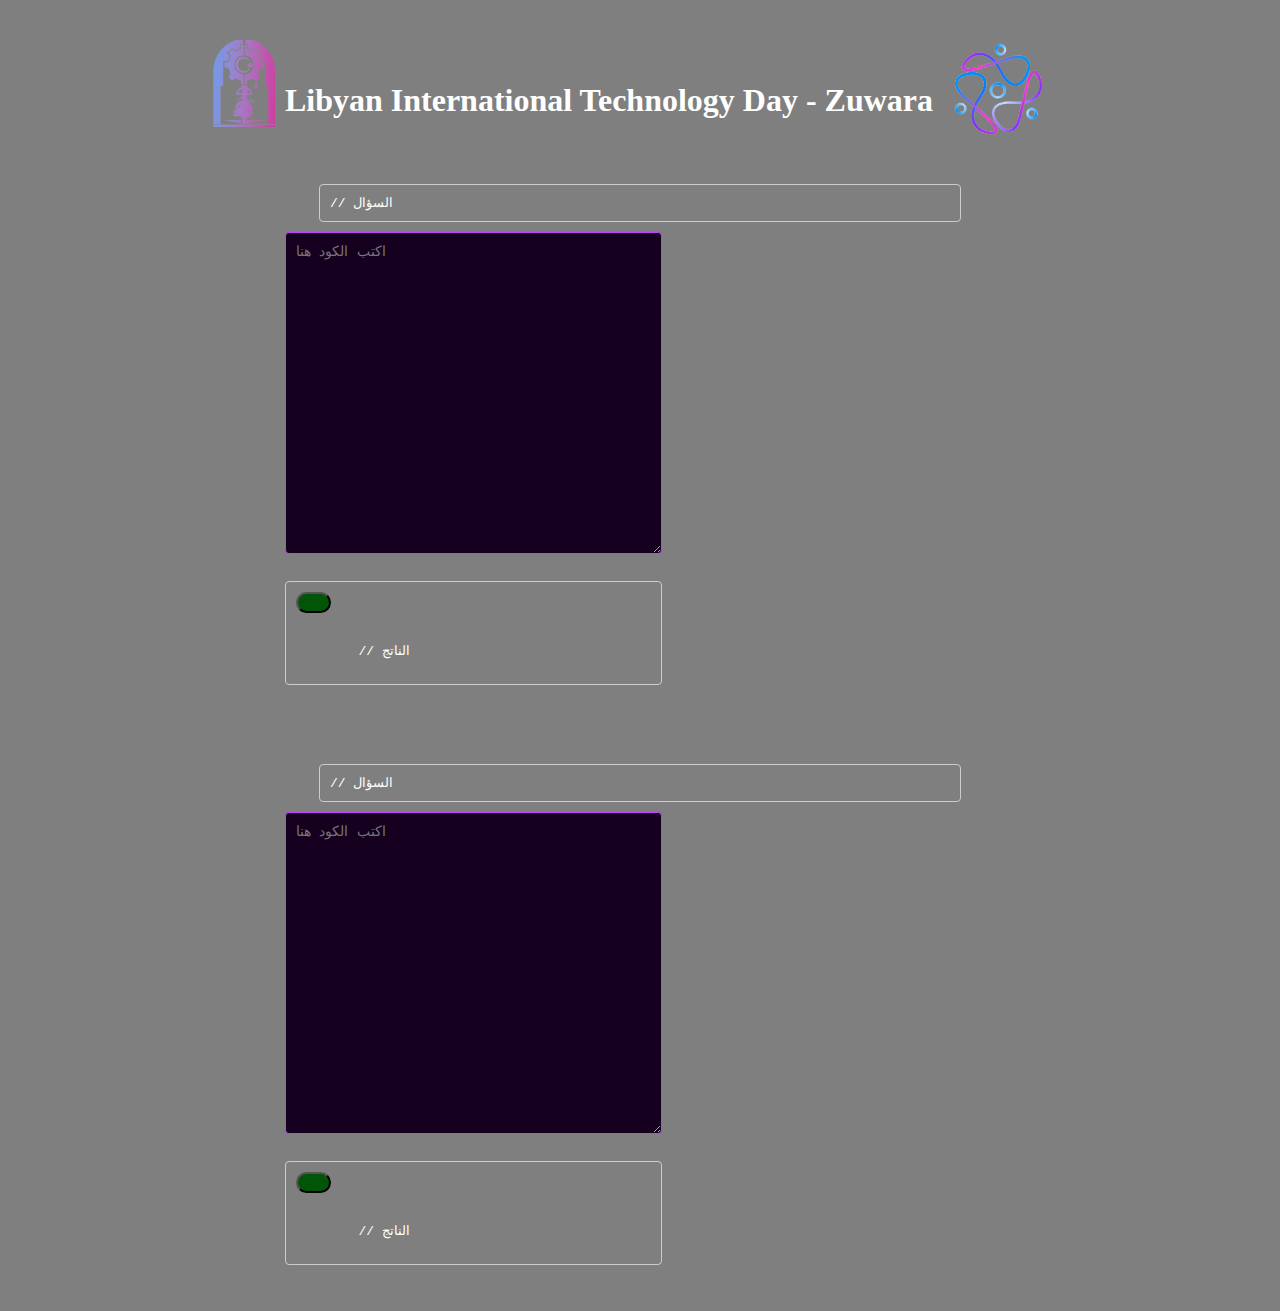
==== que.html @ 30d36377 "Create que.html" ====
<!DOCTYPE html>
<html>
<head>
  <meta charset="UTF-8">
  <meta name="viewport" content="width=device-width, initial-scale=1.0">
  <link rel="stylesheet" href="css\style.css" />
  <title>Libyan International Technology Day - Zuwara</title>
</head>
<body>
  <div class="content">
    <div class="container">
      <img src="img\clogo.png" alt="..." style="margin-top: 10px; margin-left: 5px; width: 5%; height: 8%;">
      <h1>Libyan International Technology Day - Zuwara</h1>
      <img src="img\ind.png" alt="..." style="margin-top: 10px; margin-left: 5px; width: 10%; height: 10%;">
    </div>
    <div class="code-container">
      <pre>// السؤال</pre>
      <div class="right-side">
        <textarea rows="5" cols="80" placeholder="اكتب الكود هنا"></textarea>
        <pre><button class="run-btn" style="right: 10px; top: -30px; background-color: #005506;  color: #005506; border-radius: 50px; cursor: pointer;">.....</button>
        <br>
        <code>// الناتج</code>
        </pre>
      </div>
    </div>
    <div><br><br></div>
    <div class="code-container">
      <pre>// السؤال</pre>
      <div class="right-side">
        <textarea rows="5" cols="80" placeholder="اكتب الكود هنا"></textarea>
        <pre><button class="run-btn" style="right: 10px; top: -30px; background-color: #005506;  color: #005506; border-radius: 50px; cursor: pointer;">.....</button>
        <br>
        <code>// الناتج</code>
        </pre>
      </div>
    </div>
    

      <div class="video-bg" loop>
        <div class="overlay"></div>
        <video autoplay loop muted>
          <source src="videos/video.mp4" type="video/mp4">
        </video>
      </div>
  </div>
</body>
</html>
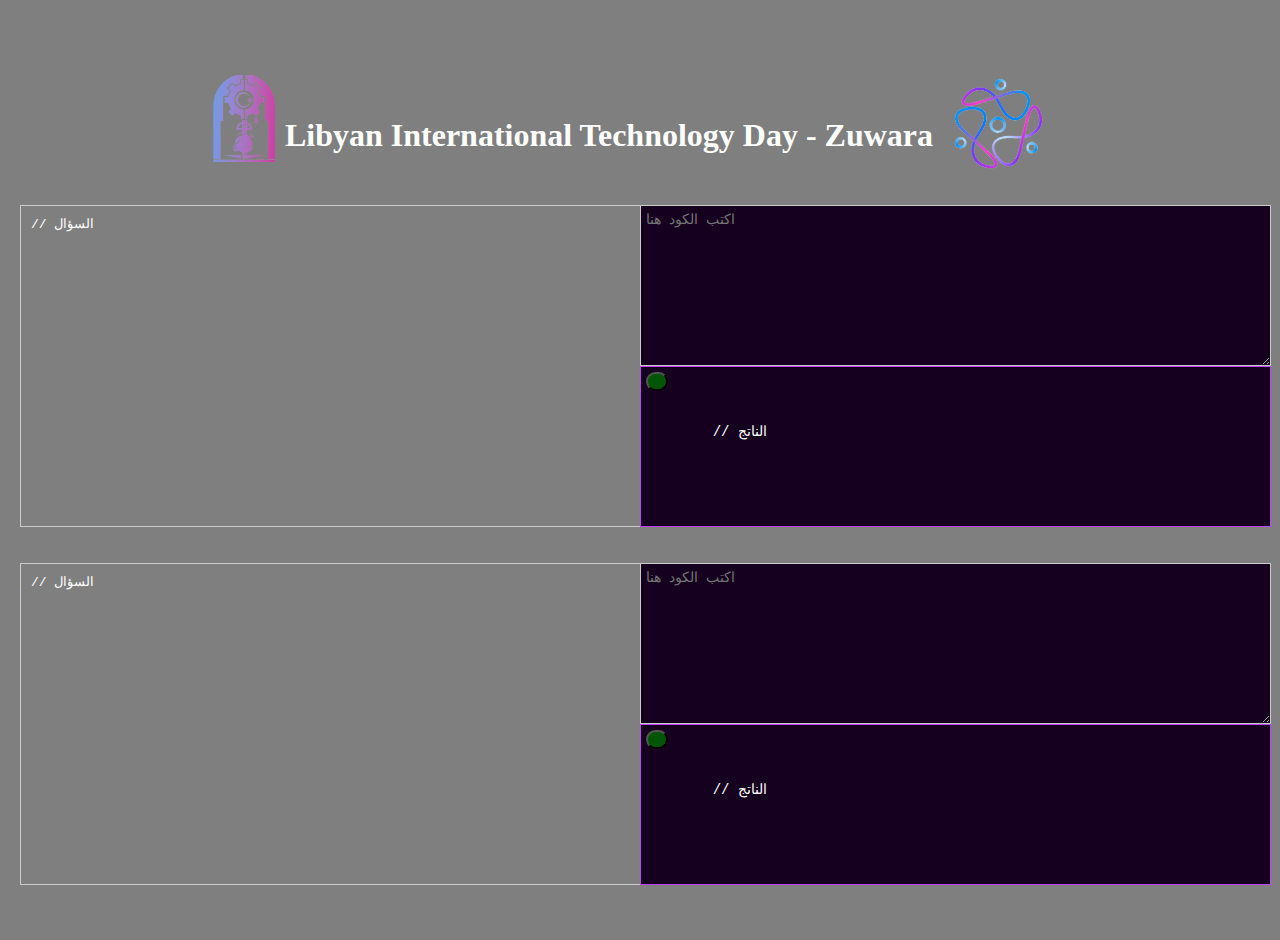
==== commit 2523a9ec: "Add files via upload" ====
--- a/que.html
+++ b/que.html
@@ -1,47 +1,47 @@
-<!DOCTYPE html>
-<html>
-<head>
-  <meta charset="UTF-8">
-  <meta name="viewport" content="width=device-width, initial-scale=1.0">
-  <link rel="stylesheet" href="css\style.css" />
-  <title>Libyan International Technology Day - Zuwara</title>
-</head>
-<body>
-  <div class="content">
-    <div class="container">
-      <img src="img\clogo.png" alt="..." style="margin-top: 10px; margin-left: 5px; width: 5%; height: 8%;">
-      <h1>Libyan International Technology Day - Zuwara</h1>
-      <img src="img\ind.png" alt="..." style="margin-top: 10px; margin-left: 5px; width: 10%; height: 10%;">
-    </div>
-    <div class="code-container">
-      <pre>// السؤال</pre>
-      <div class="right-side">
-        <textarea rows="5" cols="80" placeholder="اكتب الكود هنا"></textarea>
-        <pre><button class="run-btn" style="right: 10px; top: -30px; background-color: #005506;  color: #005506; border-radius: 50px; cursor: pointer;">.....</button>
-        <br>
-        <code>// الناتج</code>
-        </pre>
-      </div>
-    </div>
-    <div><br><br></div>
-    <div class="code-container">
-      <pre>// السؤال</pre>
-      <div class="right-side">
-        <textarea rows="5" cols="80" placeholder="اكتب الكود هنا"></textarea>
-        <pre><button class="run-btn" style="right: 10px; top: -30px; background-color: #005506;  color: #005506; border-radius: 50px; cursor: pointer;">.....</button>
-        <br>
-        <code>// الناتج</code>
-        </pre>
-      </div>
-    </div>
-    
-
-      <div class="video-bg" loop>
-        <div class="overlay"></div>
-        <video autoplay loop muted>
-          <source src="videos/video.mp4" type="video/mp4">
-        </video>
-      </div>
-  </div>
-</body>
-</html>
+<!DOCTYPE html>
+<html>
+<head>
+  <meta charset="UTF-8">
+  <meta name="viewport" content="width=device-width, initial-scale=1.0">
+  <link rel="stylesheet" href="css\style.css" />
+  <title>Libyan International Technology Day - Zuwara</title>
+</head>
+<body>
+  <div class="content">
+    <div class="container">
+      <img src="img\clogo.png" alt="..." style="margin-top: 10px; margin-left: 5px; width: 5%; height: 8%;">
+      <h1>Libyan International Technology Day - Zuwara</h1>
+      <img src="img\ind.png" alt="..." style="margin-top: 10px; margin-left: 5px; width: 10%; height: 10%;">
+    </div>
+    <div class="code-container">
+      <pre>// السؤال</pre>
+      <div class="right-side">
+        <textarea rows="5" cols="80" placeholder="اكتب الكود هنا"></textarea>
+        <pre><button class="run-btn" style="right: 10px; top: -30px; background-color: #005506;  color: #005506; border-radius: 50px; cursor: pointer;">.....</button>
+        <br>
+        <code>// الناتج</code>
+        </pre>
+      </div>
+    </div>
+    <div><br><br></div>
+    <div class="code-container">
+      <pre>// السؤال</pre>
+      <div class="right-side">
+        <textarea rows="5" cols="80" placeholder="اكتب الكود هنا"></textarea>
+        <pre><button class="run-btn" style="right: 10px; top: -30px; background-color: #005506;  color: #005506; border-radius: 50px; cursor: pointer;">.....</button>
+        <br>
+        <code>// الناتج</code>
+        </pre>
+      </div>
+    </div>
+    
+
+      <div class="video-bg" loop>
+        <div class="overlay"></div>
+        <video autoplay loop muted>
+          <source src="videos/video.mp4" type="video/mp4">
+        </video>
+      </div>
+  </div>
+</body>
+</html>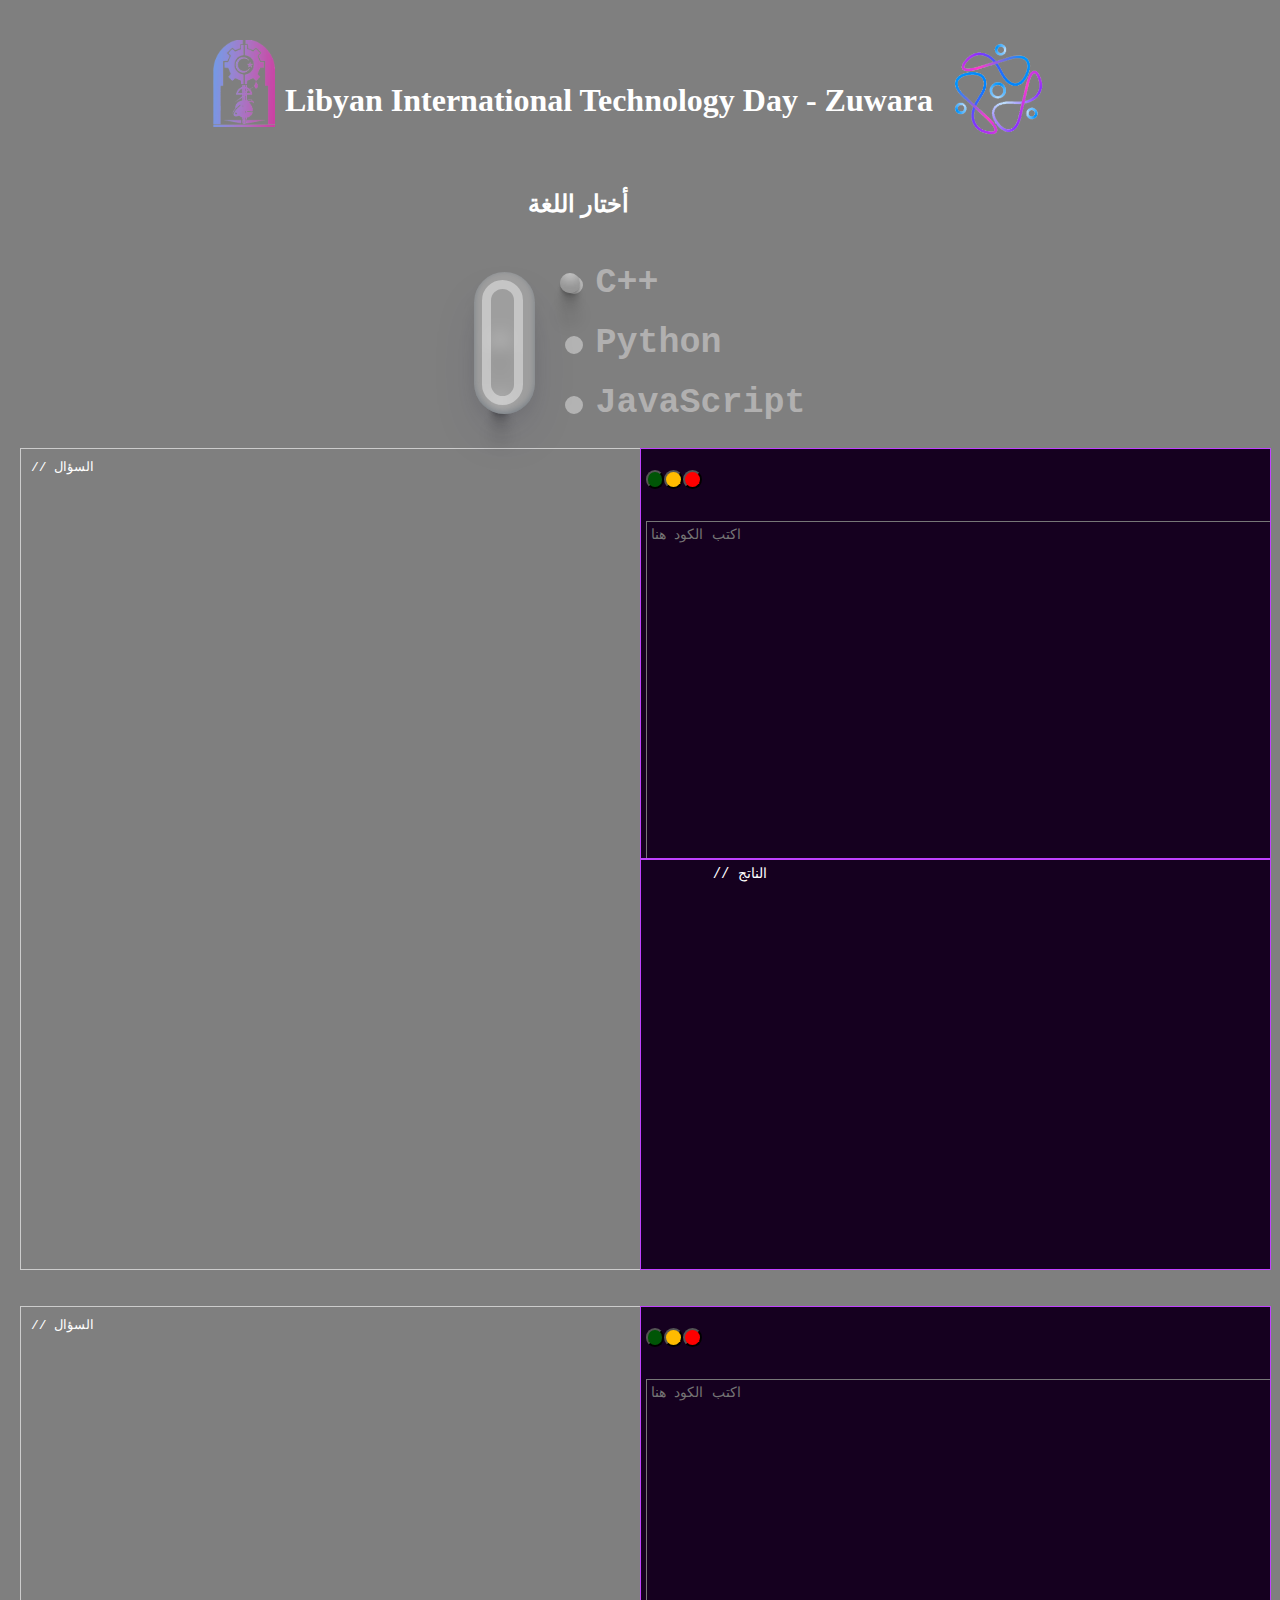
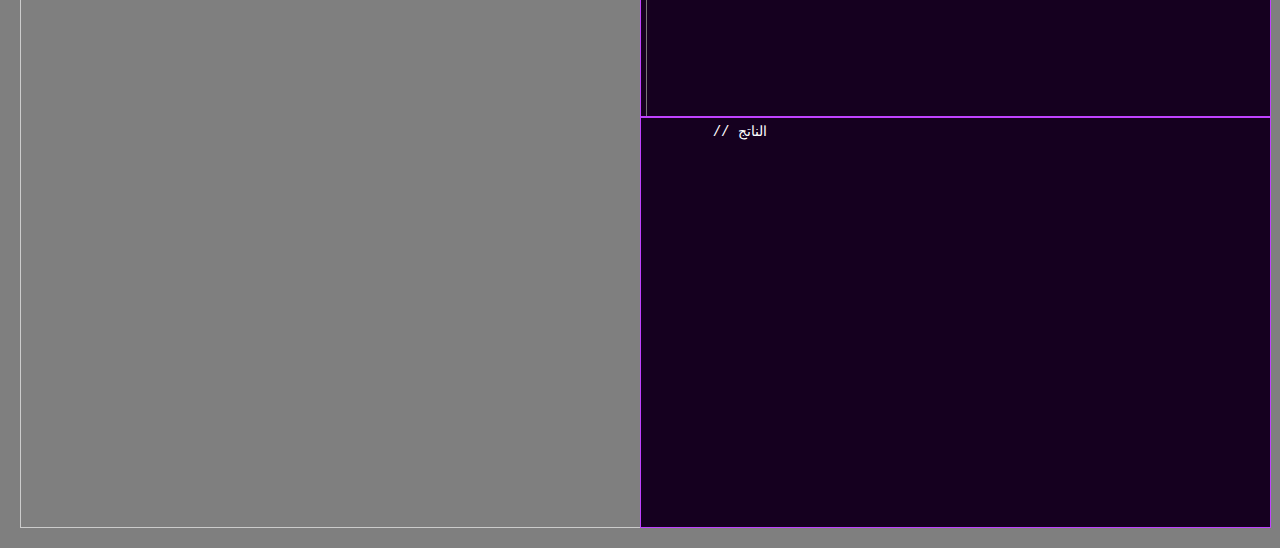
==== commit 4a2ede1a: "Add files via upload" ====
--- a/que.html
+++ b/que.html
@@ -12,13 +12,50 @@
       <img src="img\clogo.png" alt="..." style="margin-top: 10px; margin-left: 5px; width: 5%; height: 8%;">
       <h1>Libyan International Technology Day - Zuwara</h1>
       <img src="img\ind.png" alt="..." style="margin-top: 10px; margin-left: 5px; width: 10%; height: 10%;">
-    </div>
+      </div>
+      <h2>أختار اللغة</h2>
+      <!--language button-->
+      <div class="radio-input">
+        <div class="glass">
+          <div class="glass-inner">
+          </div>
+        </div>
+        <div class="selector">
+          <div class="choice">
+            <div>
+              <input type="radio" id="one" name="number-selector" value="one" checked="true" class="choice-circle">
+              <div class="ball"></div>
+            </div>
+            <label class="choice-name" for="one">C++</label>
+          </div>
+          <div class="choice">
+            <div>
+              <input type="radio" id="two" name="number-selector" value="two" class="choice-circle">
+              <div class="ball"></div>
+            </div>
+            <label class="choice-name">Python</label>
+          </div>
+          <div class="choice">
+            <div>
+              <input type="radio" id="three" name="number-selector" value="three" class="choice-circle">
+              <div class="ball"></div>
+            </div>
+            <label class="choice-name" for="three">JavaScript</label>
+          </div>
+        </div>
+      </div>
+      <!---->
     <div class="code-container">
       <pre>// السؤال</pre>
       <div class="right-side">
-        <textarea rows="5" cols="80" placeholder="اكتب الكود هنا"></textarea>
-        <pre><button class="run-btn" style="right: 10px; top: -30px; background-color: #005506;  color: #005506; border-radius: 50px; cursor: pointer;">.....</button>
-        <br>
+        <pre>
+          <div style="display: flex;">
+          <button class="run-btn" style="background-color: #005506;  color: #005506; border-radius: 50px; cursor: pointer;">....</button>
+          <button class="run-btn" style="background-color: #ffbb00;  color: #ffbb00; border-radius: 50px; cursor: pointer;">....</button>
+          <button class="run-btn" style="background-color: #ff0000;  color: #ff0000; border-radius: 50px; cursor: pointer;">....</button>
+          </div>
+        <textarea rows="10" cols="80" placeholder="اكتب الكود هنا"></textarea></pre>
+        <pre>
         <code>// الناتج</code>
         </pre>
       </div>
@@ -27,14 +64,18 @@
     <div class="code-container">
       <pre>// السؤال</pre>
       <div class="right-side">
-        <textarea rows="5" cols="80" placeholder="اكتب الكود هنا"></textarea>
-        <pre><button class="run-btn" style="right: 10px; top: -30px; background-color: #005506;  color: #005506; border-radius: 50px; cursor: pointer;">.....</button>
-        <br>
+        <pre>
+          <div style="display: flex;">
+          <button class="run-btn" style="background-color: #005506;  color: #005506; border-radius: 50px; cursor: pointer;">....</button>
+          <button class="run-btn" style="background-color: #ffbb00;  color: #ffbb00; border-radius: 50px; cursor: pointer;">....</button>
+          <button class="run-btn" style="background-color: #ff0000;  color: #ff0000; border-radius: 50px; cursor: pointer;">....</button>
+          </div>
+        <textarea rows="10" cols="80" placeholder="اكتب الكود هنا"></textarea></pre>
+        <pre>
         <code>// الناتج</code>
         </pre>
       </div>
     </div>
-    
 
       <div class="video-bg" loop>
         <div class="overlay"></div>
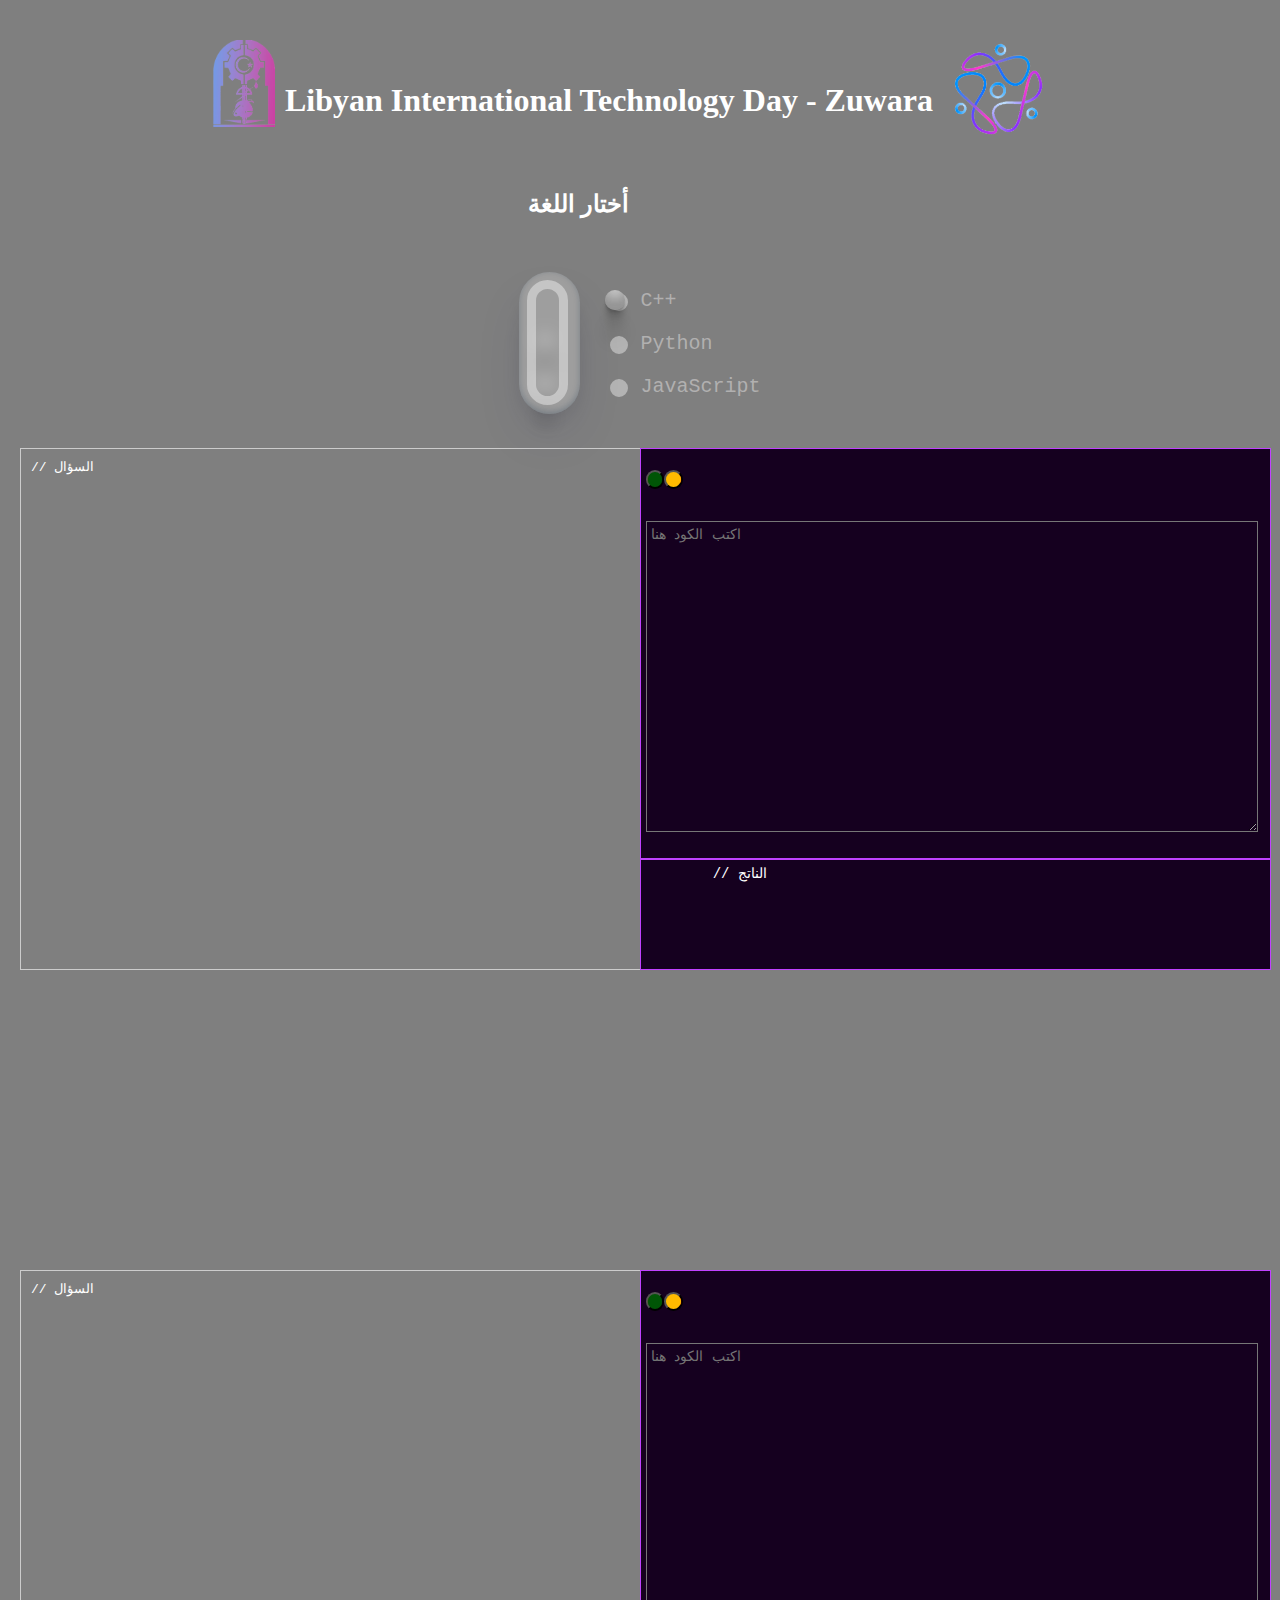
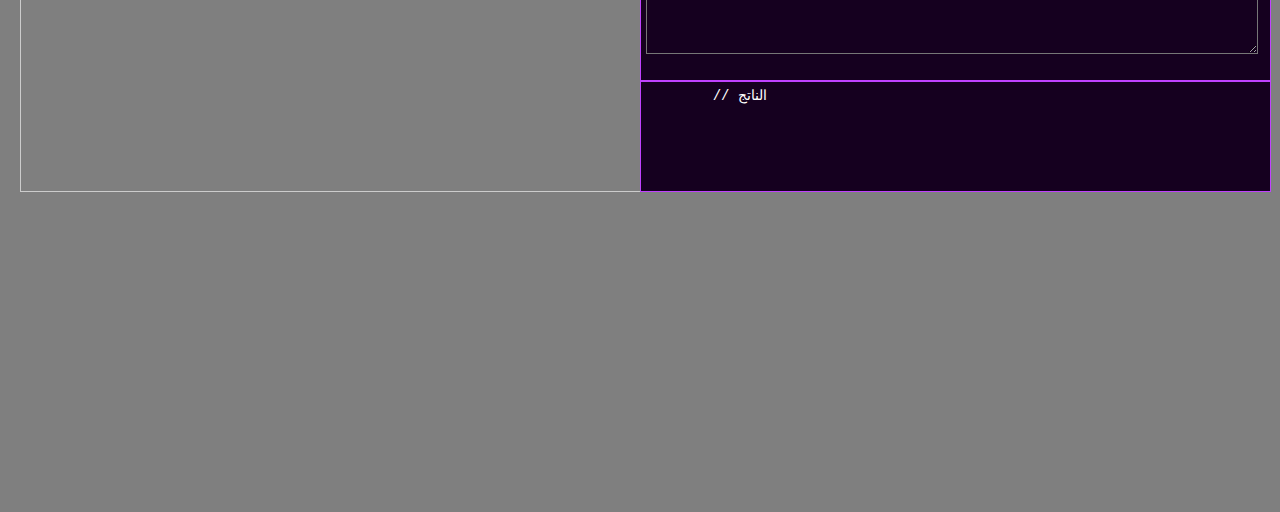
==== commit f1577704: "Update que.html" ====
--- a/que.html
+++ b/que.html
@@ -50,28 +50,25 @@
       <div class="right-side">
         <pre>
           <div style="display: flex;">
-          <button class="run-btn" style="background-color: #005506;  color: #005506; border-radius: 50px; cursor: pointer;">....</button>
-          <button class="run-btn" style="background-color: #ffbb00;  color: #ffbb00; border-radius: 50px; cursor: pointer;">....</button>
-          <button class="run-btn" style="background-color: #ff0000;  color: #ff0000; border-radius: 50px; cursor: pointer;">....</button>
+          <button class="run-btn" style="background-color: #005506;  color: #005506; border-radius: 50px; cursor: pointer;">00</button>
+          <button class="run-btn" style="background-color: #ffbb00;  color: #ffbb00; border-radius: 50px; cursor: pointer;">00</button>
           </div>
         <textarea rows="10" cols="80" placeholder="اكتب الكود هنا"></textarea></pre>
-        <pre>
+        <pre style="height: 100px;">
         <code>// الناتج</code>
         </pre>
       </div>
     </div>
-    <div><br><br></div>
     <div class="code-container">
       <pre>// السؤال</pre>
       <div class="right-side">
         <pre>
           <div style="display: flex;">
-          <button class="run-btn" style="background-color: #005506;  color: #005506; border-radius: 50px; cursor: pointer;">....</button>
-          <button class="run-btn" style="background-color: #ffbb00;  color: #ffbb00; border-radius: 50px; cursor: pointer;">....</button>
-          <button class="run-btn" style="background-color: #ff0000;  color: #ff0000; border-radius: 50px; cursor: pointer;">....</button>
+          <button class="run-btn" style="background-color: #005506;  color: #005506; border-radius: 50px; cursor: pointer;">00</button>
+          <button class="run-btn" style="background-color: #ffbb00;  color: #ffbb00; border-radius: 50px; cursor: pointer;">00</button>
           </div>
         <textarea rows="10" cols="80" placeholder="اكتب الكود هنا"></textarea></pre>
-        <pre>
+        <pre style="height: 100px;">
         <code>// الناتج</code>
         </pre>
       </div>
@@ -85,4 +82,4 @@
       </div>
   </div>
 </body>
-</html>+</html>
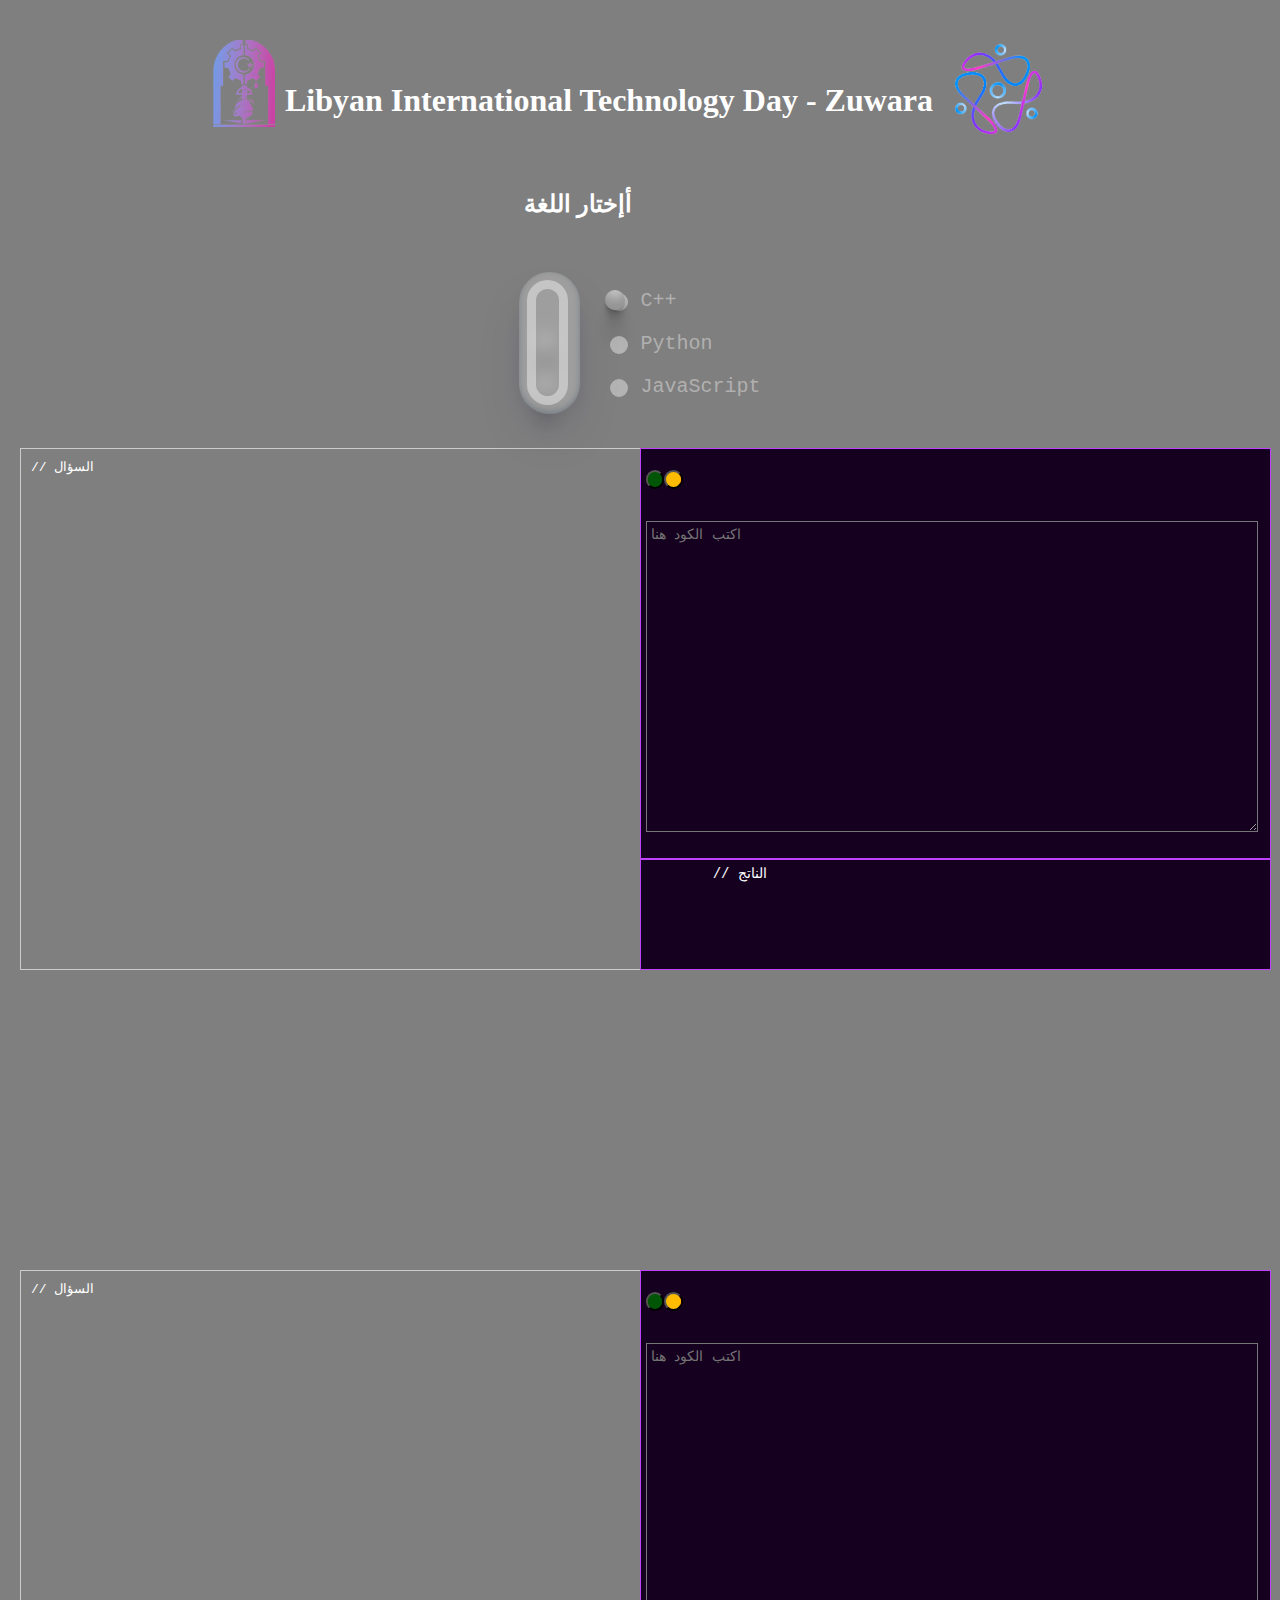
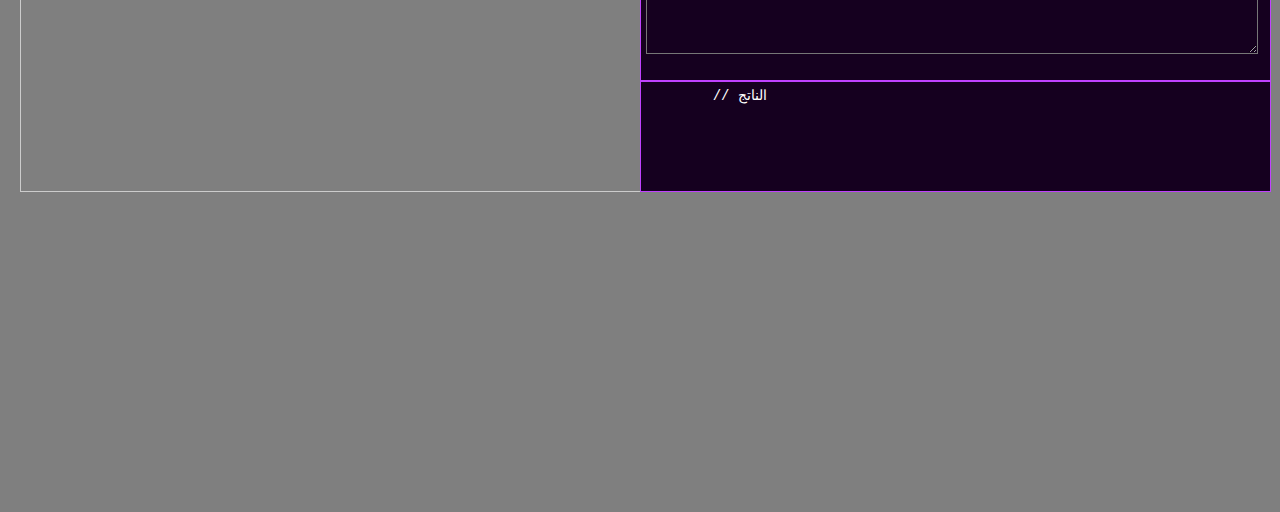
==== commit 6ffea2bb: "Update que.html" ====
--- a/que.html
+++ b/que.html
@@ -13,7 +13,7 @@
       <h1>Libyan International Technology Day - Zuwara</h1>
       <img src="img\ind.png" alt="..." style="margin-top: 10px; margin-left: 5px; width: 10%; height: 10%;">
       </div>
-      <h2>أختار اللغة</h2>
+      <h2>أإختار اللغة</h2>
       <!--language button-->
       <div class="radio-input">
         <div class="glass">
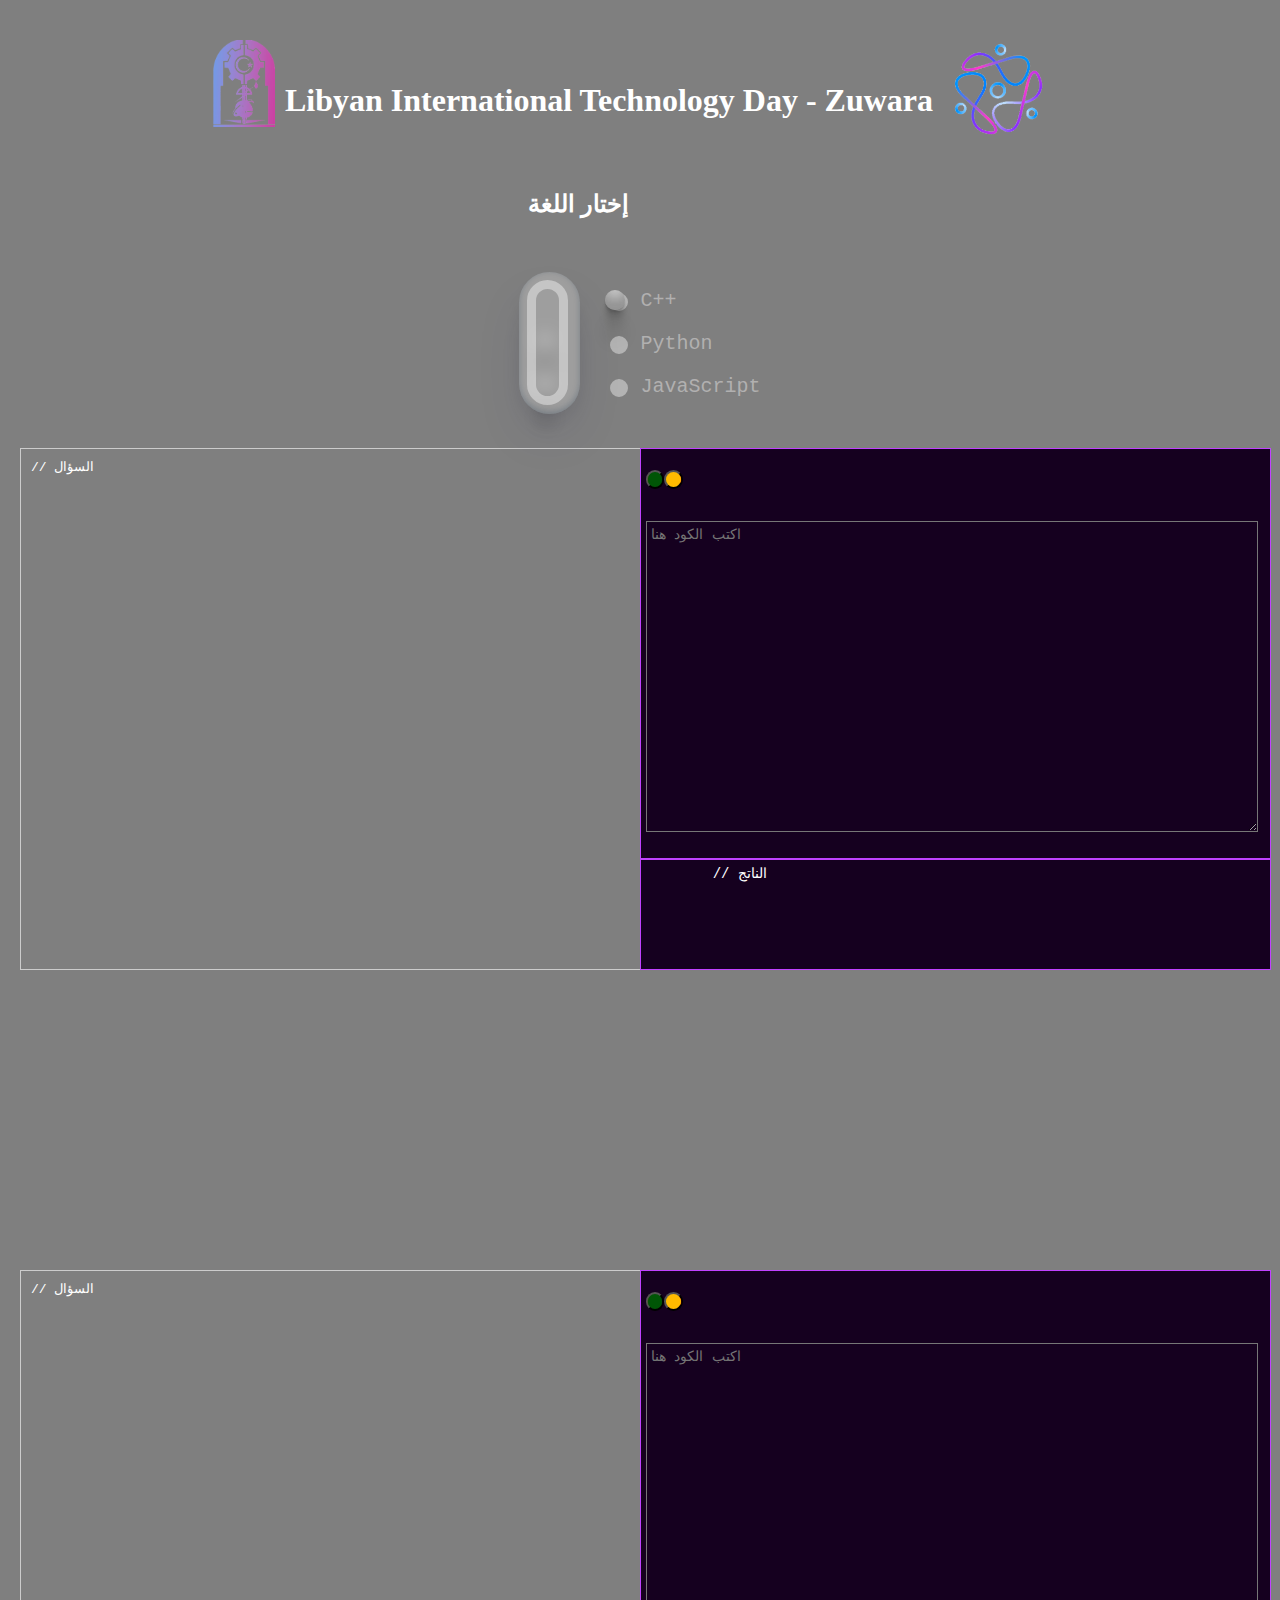
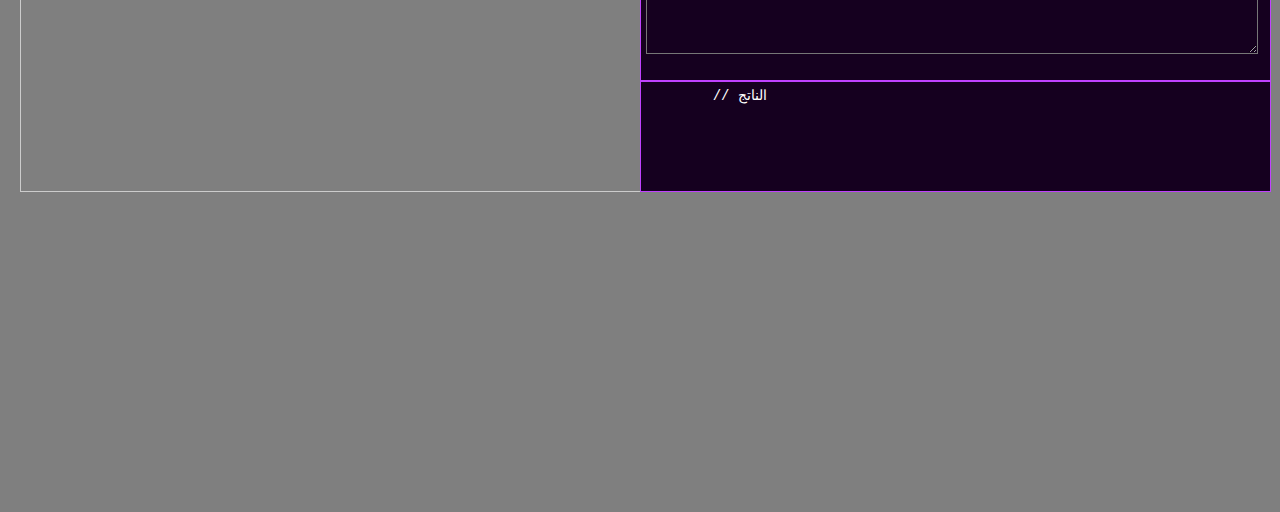
==== commit d0074b78: "Update que.html" ====
--- a/que.html
+++ b/que.html
@@ -13,7 +13,7 @@
       <h1>Libyan International Technology Day - Zuwara</h1>
       <img src="img\ind.png" alt="..." style="margin-top: 10px; margin-left: 5px; width: 10%; height: 10%;">
       </div>
-      <h2>أإختار اللغة</h2>
+      <h2>إختار اللغة</h2>
       <!--language button-->
       <div class="radio-input">
         <div class="glass">
